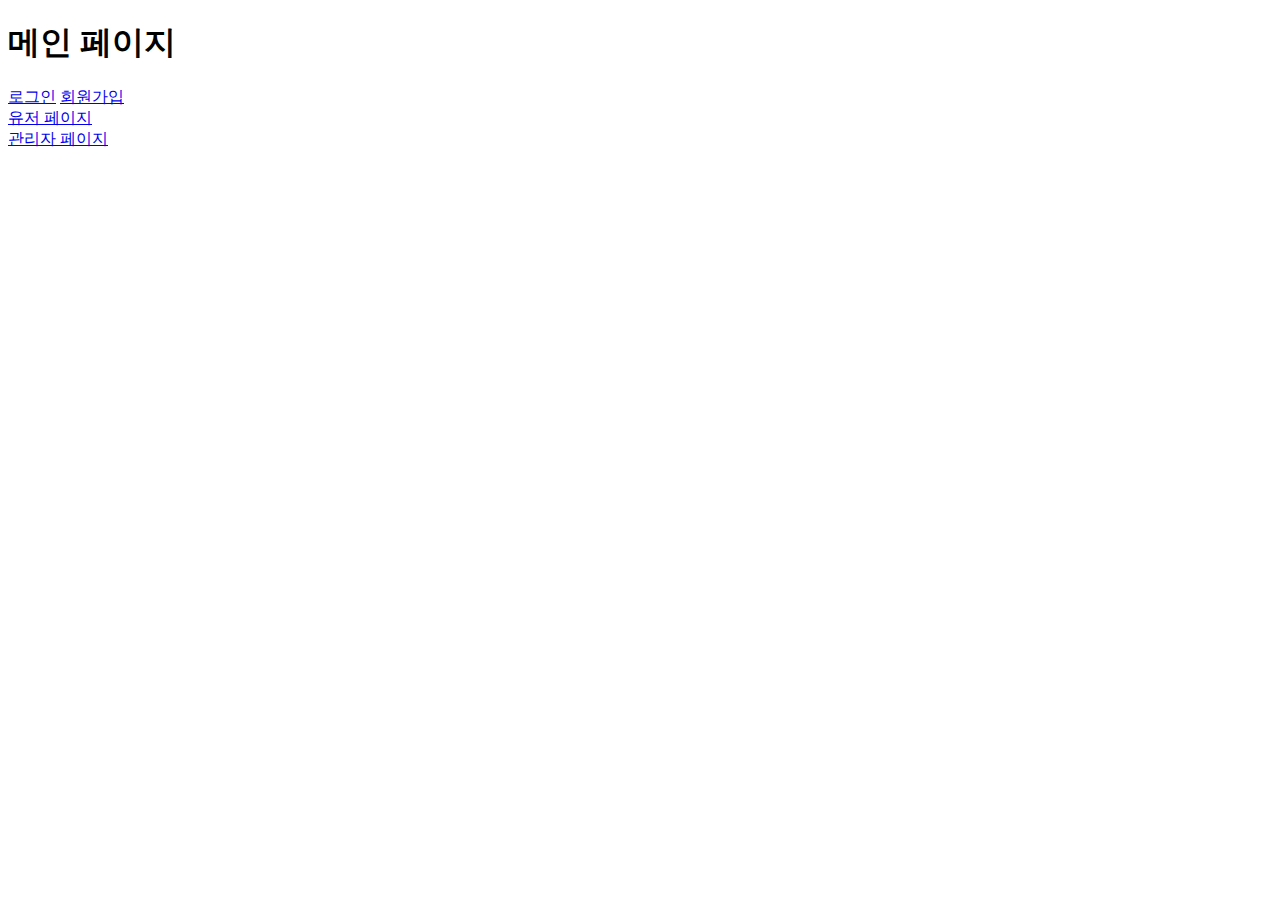
==== src/main/resources/templates/index.html @ 946e4172 "2. Basic Login 설정" ====
<!DOCTYPE html>
<html lang="ko" xmlns:th="http://www.thymeleaf.org" xmlns:sec="http://www.thymeleaf.org/extras/spring-security">
<head>
    <meta charset="UTF-8">
    <title>Title</title>
    <link rel="stylesheet" th:href="@{/css/bootstrap.css}">
</head>
<body>

<!--Navbar Top Header-->
<header class="navbar navbar-dark sticky-top bg-dark flex-md-nowrap p-0 shadow" th:replace="fragments/common-header"></header>
<!--------------------->

    <div class="container-fluid">
        <div class="row">

            <main class="col-md-9 ms-sm-auto me-sm-auto col-lg-10 px-md-4">
                <div class="row">
                    <h1 class="display-5 text-center">메인 페이지</h1>
                </div>

                <div class="row">
                    <a href="/login-form" class="display-5 text-center" sec:authorize="!isAuthenticated()">로그인</a>
                    <a href="/register" class="display-5 text-center" sec:authorize="!isAuthenticated()">회원가입</a>
                </div>

                <div class="row">
                    <a href="/user-page" class="display-5 text-center" sec:authorize="isAuthenticated()">유저 페이지</a>
                </div>

                <div class="row">
                    <a href="/admin-page" class="display-5 text-center" sec:authorize="isAuthenticated()">관리자 페이지</a>
                </div>
            </main>

        </div>
    </div>
<script th:src="@{/js/bootstrap.js}"></script>
</body>
</html>
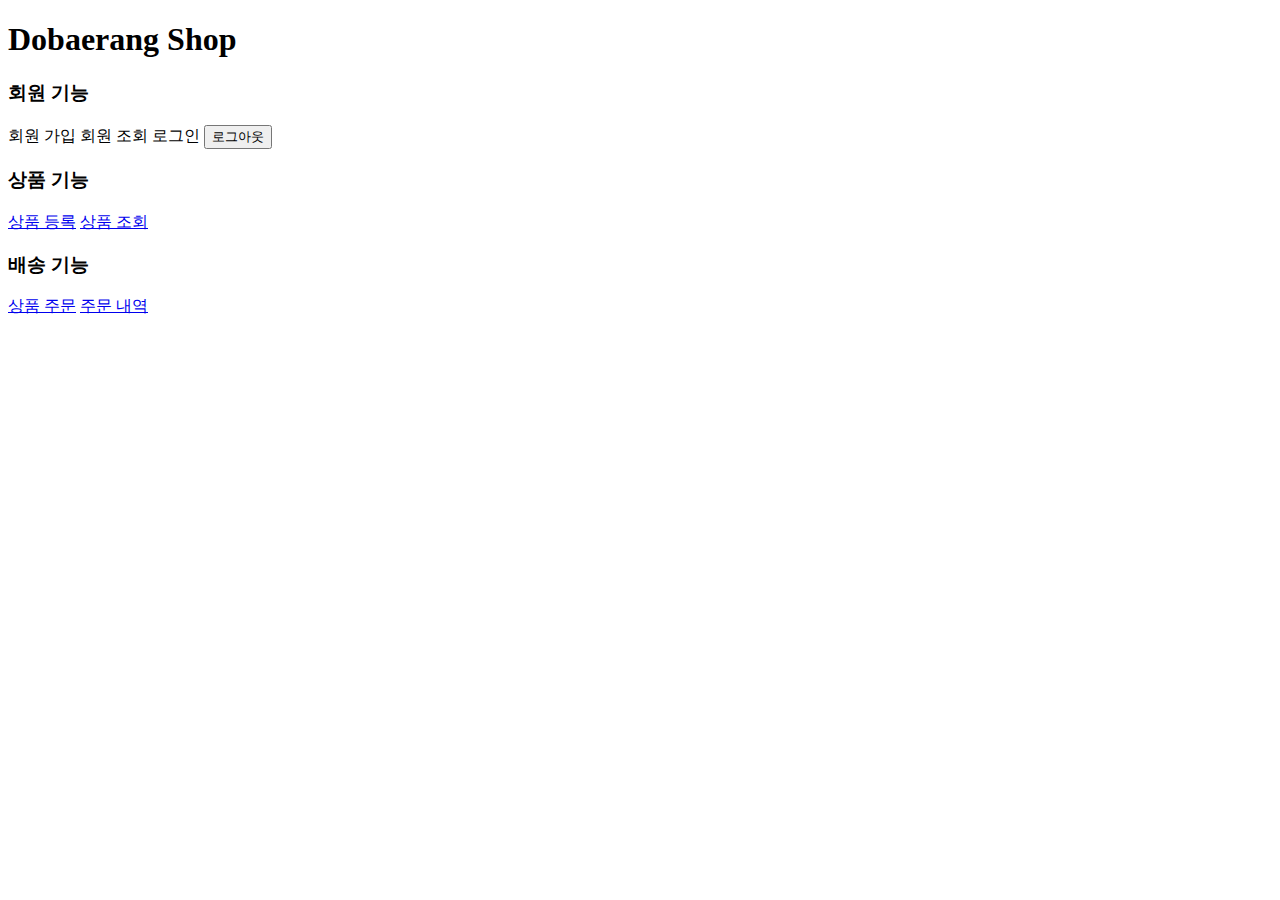
==== commit 24e637c7: "3. 테이블 설계" ====
--- a/src/main/resources/templates/index.html
+++ b/src/main/resources/templates/index.html
@@ -8,7 +8,7 @@
 <body>
 
 <!--Navbar Top Header-->
-<header class="navbar navbar-dark sticky-top bg-dark flex-md-nowrap p-0 shadow" th:replace="fragments/common-header"></header>
+<!--<header class="navbar navbar-dark sticky-top bg-dark flex-md-nowrap p-0 shadow" th:replace="fragments/common-header"></header>-->
 <!--------------------->
 
     <div class="container-fluid">
@@ -16,21 +16,37 @@
 
             <main class="col-md-9 ms-sm-auto me-sm-auto col-lg-10 px-md-4">
                 <div class="row">
-                    <h1 class="display-5 text-center">메인 페이지</h1>
+                    <h1 class="display-5 text-center py-4">Dobaerang Shop</h1>
                 </div>
 
-                <div class="row">
-                    <a href="/login-form" class="display-5 text-center" sec:authorize="!isAuthenticated()">로그인</a>
-                    <a href="/register" class="display-5 text-center" sec:authorize="!isAuthenticated()">회원가입</a>
+                <div class="row text-center mt-3">
+                    <h3>회원 기능</h3>
+                    <div>
+                        <a class="btn btn-dark" th:href="@{/register}" role="button" sec:authorize="!isAuthenticated()">회원 가입</a>
+                        <a class="btn btn-dark" th:href="@{/all-users}" role="button">회원 조회</a>
+                        <a class="btn btn-dark" th:href="@{/login}" role="button" sec:authorize="!isAuthenticated()">로그인</a>
+                        <form method="post" th:action="@{/logout}" style="display: inline" sec:authorize="isAuthenticated()">
+                            <button type="submit" class="btn btn-dark">로그아웃</button>
+                        </form>
+                    </div>
                 </div>
 
-                <div class="row">
-                    <a href="/user-page" class="display-5 text-center" sec:authorize="isAuthenticated()">유저 페이지</a>
+                <div class="row text-center mt-3">
+                    <h3>상품 기능</h3>
+                    <div>
+                        <a class="btn btn-primary" href="#" role="button">상품 등록</a>
+                        <a class="btn btn-primary" href="#" role="button">상품 조회</a>
+                    </div>
                 </div>
 
-                <div class="row">
-                    <a href="/admin-page" class="display-5 text-center" sec:authorize="isAuthenticated()">관리자 페이지</a>
+                <div class="row text-center mt-3">
+                    <h3>배송 기능</h3>
+                    <div>
+                        <a class="btn btn-warning" href="#" role="button">상품 주문</a>
+                        <a class="btn btn-warning" href="#" role="button">주문 내역</a>
+                    </div>
                 </div>
+
             </main>
 
         </div>
